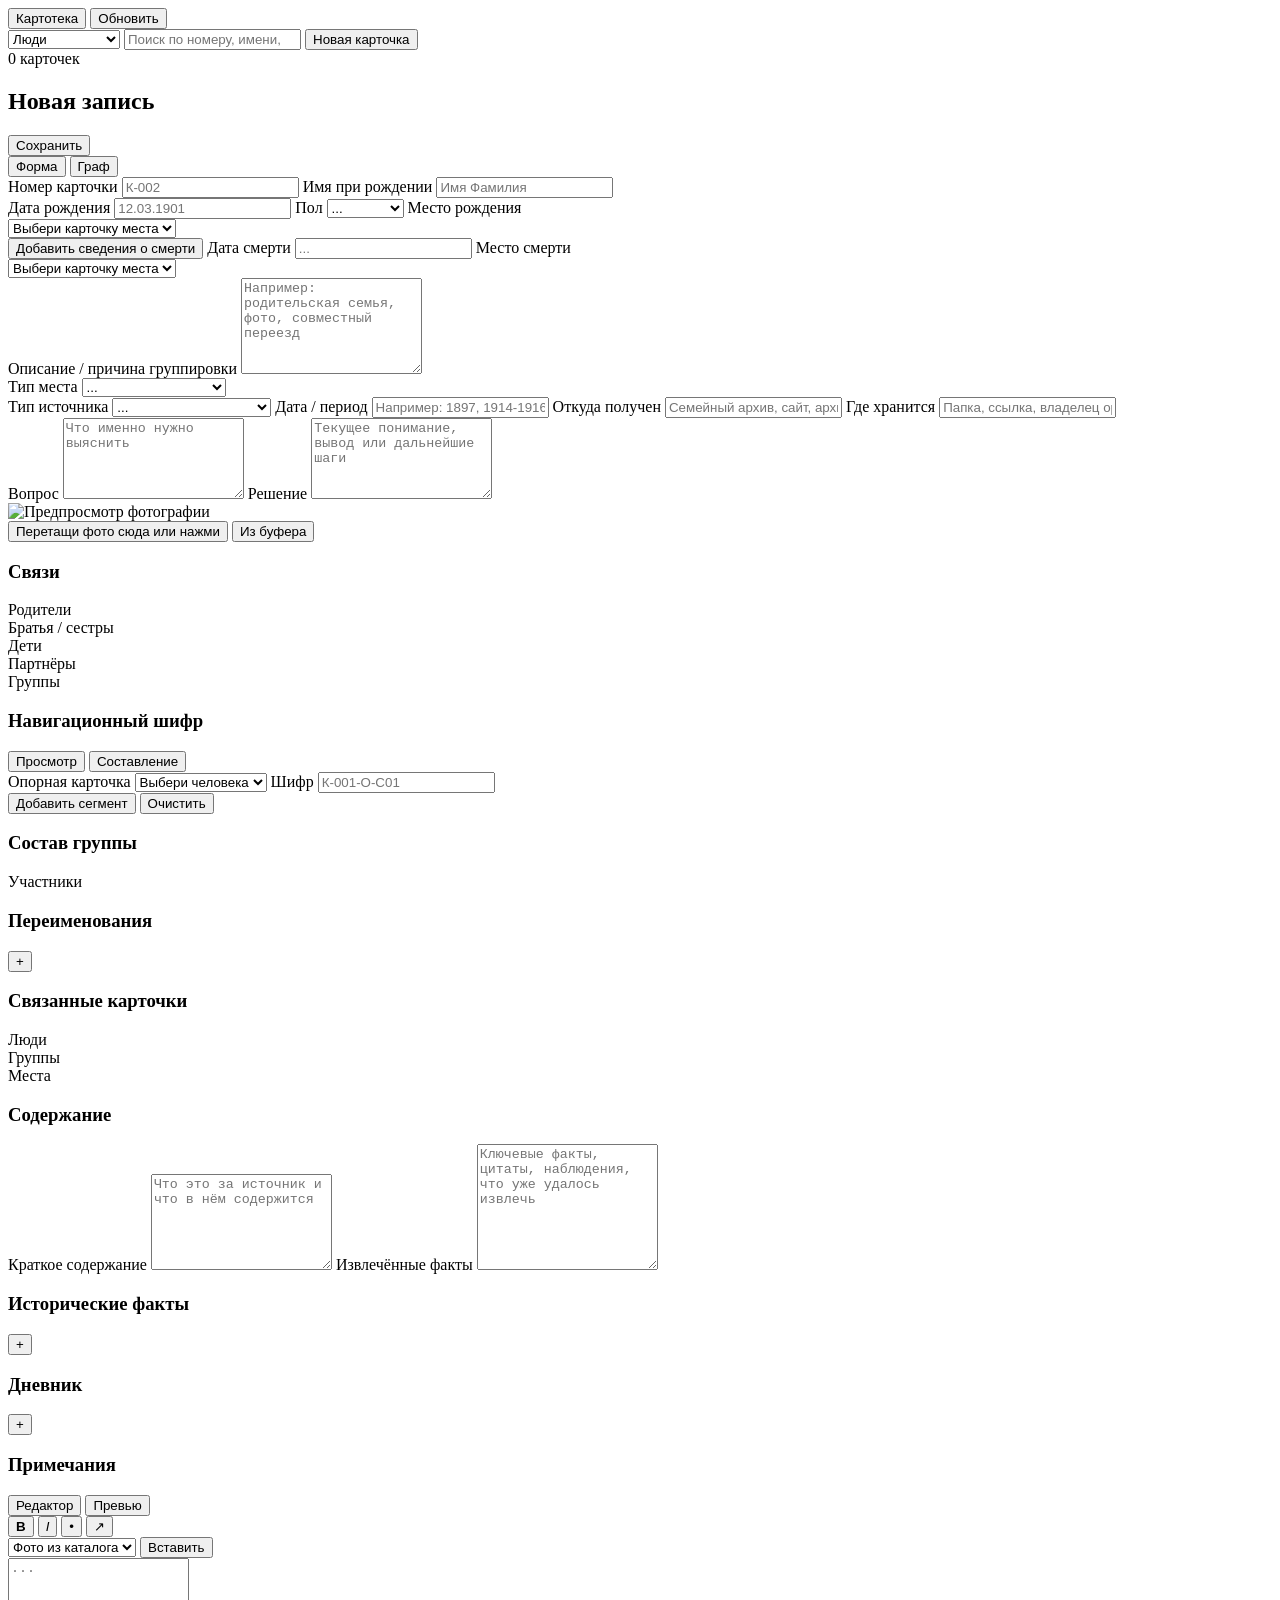
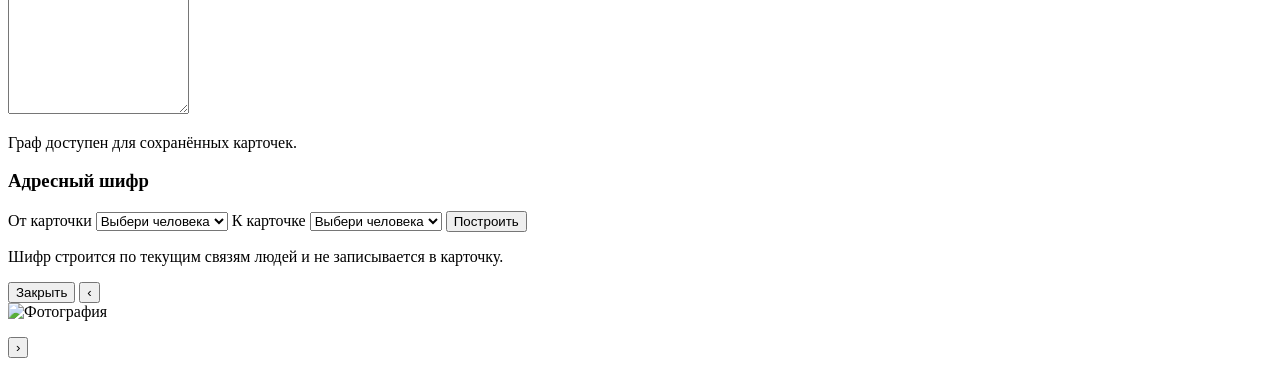
==== gui/index.html @ befb8533 "Инструмент перенесён в репозиторий" ====
<!DOCTYPE html>
<html lang="ru">
  <head>
    <meta charset="UTF-8" />
    <meta name="viewport" content="width=device-width, initial-scale=1.0" />
    <title>Family Tree GUI</title>
    <link rel="stylesheet" href="/styles.css" />
  </head>
  <body>
    <main class="workspace">
      <aside class="sidebar">
        <div class="sidebar-header">
          <button class="sidebar-title" id="home-button" type="button">Картотека</button>
          <button class="button button-secondary small" id="refresh-button" type="button">Обновить</button>
        </div>

        <div class="sidebar-toolbar">
          <label class="search-field search-field-select">
            <select id="card-filter-select" aria-label="Фильтр карточек">
              <option value="person" selected>Люди</option>
              <option value="all">Все карточки</option>
              <option value="group">Группы</option>
              <option value="place">Места</option>
              <option value="source">Источники</option>
              <option value="research">Исследования</option>
            </select>
          </label>
          <label class="search-field">
            <input id="search-input" type="search" placeholder="Поиск по номеру, имени, пути" />
          </label>
          <button class="button button-primary" id="new-card-button" type="button">Новая карточка</button>
        </div>

        <div class="sidebar-count" id="card-count">0 карточек</div>

        <ul id="card-list" class="nav-list"></ul>
      </aside>

      <section class="editor">
        <div class="editor-topbar">
          <h2 id="mode-title">Новая запись</h2>
          <div class="topbar-controls">
            <button class="button button-primary" id="submit-button" type="submit" form="card-form">Сохранить</button>
            <div class="segmented" role="tablist" aria-label="Режим просмотра карточки">
              <button class="segmented-button is-active" data-editor-view="form" type="button">Форма</button>
              <button class="segmented-button" data-editor-view="graph" type="button">Граф</button>
            </div>
          </div>
        </div>

        <section class="editor-panel" id="form-panel">
          <form id="card-form" class="card-form">
            <input type="hidden" name="cardType" value="person" />
            <input type="hidden" name="editDirectory" value="" />
            <input type="hidden" name="mainPhoto" value="" />

            <section class="form-block form-block-hero">
              <div class="hero-grid">
                <div class="hero-main">
                  <div class="form-row form-row-primary">
                    <label class="field">
                      <span>Номер карточки</span>
                      <input name="cardNumber" placeholder="К-002" required />
                    </label>
                    <label class="field wide">
                      <span id="primary-name-label">Имя при рождении</span>
                      <input name="primaryName" placeholder="Имя Фамилия" required />
                    </label>
                  </div>

                  <div class="hero-person-fields" data-type-section="person">
                    <label class="field">
                      <span>Дата рождения</span>
                      <input name="birthDate" placeholder="12.03.1901" />
                    </label>
                    <label class="field">
                      <span>Пол</span>
                      <select name="sex">
                        <option value="">...</option>
                        <option value="мужской">Мужской</option>
                        <option value="женский">Женский</option>
                      </select>
                    </label>
                    <label class="field">
                      <span>Место рождения</span>
                      <div class="place-field-stack">
                        <input name="birthPlace" type="hidden" />
                        <div class="place-reference-slot" data-place-reference="birthPlace"></div>
                        <div class="place-field-actions">
                          <select class="picker-select is-empty place-inline-picker" id="birth-place-picker">
                            <option value="">Выбери карточку места</option>
                          </select>
                        </div>
                      </div>
                    </label>
                    <button class="toggle-link" id="death-toggle" type="button">Добавить сведения о смерти</button>
                    <label class="field is-hidden" id="death-date-field">
                      <span>Дата смерти</span>
                      <input name="deathDate" placeholder="..." />
                    </label>
                    <label class="field is-hidden" id="death-place-field">
                      <span>Место смерти</span>
                      <div class="place-field-stack">
                        <input name="deathPlace" type="hidden" />
                        <div class="place-reference-slot" data-place-reference="deathPlace"></div>
                        <div class="place-field-actions">
                          <select class="picker-select is-empty place-inline-picker" id="death-place-picker">
                            <option value="">Выбери карточку места</option>
                          </select>
                        </div>
                      </div>
                    </label>
                  </div>

                  <div class="hero-group-fields is-hidden" data-type-section="group">
                    <label class="field">
                      <span>Описание / причина группировки</span>
                      <textarea
                        name="groupDescription"
                        rows="6"
                        placeholder="Например: родительская семья, фото, совместный переезд"
                      ></textarea>
                    </label>
                  </div>

                  <div class="hero-place-fields is-hidden" data-type-section="place">
                    <label class="field">
                      <span>Тип места</span>
                      <select name="placeType">
                        <option value="">...</option>
                        <option value="Населённый пункт">Населённый пункт</option>
                        <option value="Учебное заведение">Учебное заведение</option>
                        <option value="Место работы">Место работы</option>
                      </select>
                    </label>
                  </div>

                  <div class="hero-source-fields is-hidden" data-type-section="source">
                    <label class="field">
                      <span>Тип источника</span>
                      <select name="sourceType">
                        <option value="">...</option>
                        <option value="Документ">Документ</option>
                        <option value="Фотография">Фотография</option>
                        <option value="Ссылка">Ссылка</option>
                        <option value="Устное свидетельство">Устное свидетельство</option>
                        <option value="Архивная запись">Архивная запись</option>
                      </select>
                    </label>
                    <label class="field">
                      <span>Дата / период</span>
                      <input name="sourceDate" placeholder="Например: 1897, 1914-1916, около 1920" />
                    </label>
                    <label class="field">
                      <span>Откуда получен</span>
                      <input name="sourceOrigin" placeholder="Семейный архив, сайт, архив, устный рассказ" />
                    </label>
                    <label class="field">
                      <span>Где хранится</span>
                      <input name="sourceStorage" placeholder="Папка, ссылка, владелец оригинала, архивный шифр" />
                    </label>
                  </div>

                  <div class="hero-research-fields is-hidden" data-type-section="research">
                    <label class="field">
                      <span>Вопрос</span>
                      <textarea
                        name="researchQuestion"
                        rows="5"
                        placeholder="Что именно нужно выяснить"
                      ></textarea>
                    </label>
                    <label class="field">
                      <span>Решение</span>
                      <textarea
                        name="researchSolution"
                        rows="5"
                        placeholder="Текущее понимание, вывод или дальнейшие шаги"
                      ></textarea>
                    </label>
                  </div>
                </div>

                <div class="hero-photos" data-type-section="person,group,place,source">
                  <div class="photo-preview is-empty" id="photo-preview">
                    <img id="photo-preview-image" alt="Предпросмотр фотографии" />
                  </div>
                  <div class="photo-upload">
                    <input id="photo-file-input" type="file" accept="image/*" hidden multiple />
                    <div class="photo-upload-actions">
                      <button class="photo-dropzone" id="photo-dropzone" type="button">
                        <span id="photo-dropzone-text">Перетащи фото сюда или нажми</span>
                      </button>
                      <button class="button button-secondary small" id="photo-paste-button" type="button">Из буфера</button>
                    </div>
                    <div class="photo-gallery" id="photo-gallery"></div>
                  </div>
                </div>
              </div>
            </section>

            <section class="form-block" data-type-section="person">
              <div class="block-header">
                <h3>Связи</h3>
              </div>
              <div class="form-row">
                <label class="field">
                  <div class="field-head">
                    <span>Родители</span>
                    <div class="relation-picker" data-picker-target="parents" data-picker-type="person"></div>
                  </div>
                  <input type="hidden" name="parents" />
                  <div class="relation-list" data-relation-list="parents"></div>
                </label>
                <label class="field">
                  <div class="field-head">
                    <span>Братья / сестры</span>
                    <div class="relation-picker" data-picker-target="siblings" data-picker-type="person"></div>
                  </div>
                  <input type="hidden" name="siblings" />
                  <div class="relation-list" data-relation-list="siblings"></div>
                </label>
                <label class="field">
                  <div class="field-head">
                    <span>Дети</span>
                    <div class="relation-picker" data-picker-target="children" data-picker-type="person"></div>
                  </div>
                  <input type="hidden" name="children" />
                  <div class="relation-list" data-relation-list="children"></div>
                </label>
                <label class="field">
                  <div class="field-head">
                    <span>Партнёры</span>
                    <div class="relation-picker" data-picker-target="partners" data-picker-type="person"></div>
                  </div>
                  <input type="hidden" name="partners" />
                  <div class="relation-list" data-relation-list="partners"></div>
                </label>
                <label class="field">
                  <div class="field-head">
                    <span>Группы</span>
                    <div class="relation-picker" data-picker-target="groups" data-picker-type="group"></div>
                  </div>
                  <input type="hidden" name="groups" />
                  <div class="relation-list" data-relation-list="groups"></div>
                </label>
              </div>
            </section>

            <section class="form-block" data-type-section="person">
              <div class="block-header">
                <h3>Навигационный шифр</h3>
                <div class="segmented" role="tablist" aria-label="Режим навигационного шифра">
                  <button class="segmented-button is-active" data-nav-mode="read" type="button">Просмотр</button>
                  <button class="segmented-button" data-nav-mode="edit" type="button">Составление</button>
                </div>
              </div>
              <div class="nav-code-read" id="navigation-code-read"></div>
              <div class="form-column is-hidden" id="navigation-code-compose">
                <label class="field">
                  <span>Опорная карточка</span>
                  <select id="navigation-code-anchor" class="picker-select">
                    <option value="">Выбери человека</option>
                  </select>
                </label>
                <label class="field">
                  <span>Шифр</span>
                  <input name="navigationCode" id="navigation-code-input" placeholder="К-001-О-С01" />
                </label>
                <div class="nav-code-editor" id="navigation-code-editor"></div>
                <div class="nav-code-actions">
                  <button class="button button-secondary small" id="nav-code-add-segment" type="button">Добавить сегмент</button>
                  <button class="button button-secondary small" id="nav-code-clear" type="button">Очистить</button>
                </div>
              </div>
            </section>

            <section class="form-block is-hidden" data-type-section="group">
              <div class="block-header">
                <h3>Состав группы</h3>
              </div>
              <div class="form-column">
                <label class="field">
                  <div class="field-head">
                    <span>Участники</span>
                    <div class="relation-picker" data-picker-target="participants" data-picker-type="person"></div>
                  </div>
                  <input type="hidden" name="participants" />
                  <div class="relation-list" data-relation-list="participants"></div>
                </label>
              </div>
            </section>

            <section class="form-block is-hidden" data-type-section="place">
              <div class="block-header">
                <h3>Переименования</h3>
                <button class="button button-secondary small icon-button" id="add-rename-button" type="button" aria-label="Добавить переименование">+</button>
              </div>
              <input type="hidden" name="renameHistory" value="[]" />
              <div class="facts-table" id="rename-table"></div>
            </section>

            <section class="form-block is-hidden" data-type-section="source">
              <div class="block-header">
                <h3>Связанные карточки</h3>
              </div>
              <div class="form-row">
                <label class="field">
                  <div class="field-head">
                    <span>Люди</span>
                    <div class="relation-picker" data-picker-target="sourcePeople" data-picker-type="person"></div>
                  </div>
                  <input type="hidden" name="sourcePeople" />
                  <div class="relation-list" data-relation-list="sourcePeople"></div>
                </label>
                <label class="field">
                  <div class="field-head">
                    <span>Группы</span>
                    <div class="relation-picker" data-picker-target="sourceGroups" data-picker-type="group"></div>
                  </div>
                  <input type="hidden" name="sourceGroups" />
                  <div class="relation-list" data-relation-list="sourceGroups"></div>
                </label>
                <label class="field">
                  <div class="field-head">
                    <span>Места</span>
                    <div class="relation-picker" data-picker-target="sourcePlaces" data-picker-type="place"></div>
                  </div>
                  <input type="hidden" name="sourcePlaces" />
                  <div class="relation-list" data-relation-list="sourcePlaces"></div>
                </label>
              </div>
            </section>

            <section class="form-block is-hidden" data-type-section="source">
              <div class="block-header">
                <h3>Содержание</h3>
              </div>
              <div class="form-column">
                <label class="field">
                  <span>Краткое содержание</span>
                  <textarea name="sourceSummary" rows="6" placeholder="Что это за источник и что в нём содержится"></textarea>
                </label>
                <label class="field">
                  <span>Извлечённые факты</span>
                  <textarea name="sourceExtracts" rows="8" placeholder="Ключевые факты, цитаты, наблюдения, что уже удалось извлечь"></textarea>
                </label>
              </div>
            </section>

            <section class="form-block" data-type-section="person,group">
              <div class="block-header">
                <h3>Исторические факты</h3>
                <button class="button button-secondary small icon-button" id="add-fact-button" type="button" aria-label="Добавить факт">+</button>
              </div>
              <input type="hidden" name="facts" value="[]" />
              <div class="facts-table" id="facts-table"></div>
            </section>

            <section class="form-block is-hidden" data-type-section="research">
              <div class="block-header">
                <h3>Дневник</h3>
                <button class="button button-secondary small icon-button" id="add-research-entry-button" type="button" aria-label="Добавить запись дневника">+</button>
              </div>
              <input type="hidden" name="researchJournal" value="[]" />
              <div class="facts-table" id="research-journal-table"></div>
            </section>

            <section class="form-block" data-type-section="person,group,place,source">
              <div class="block-header">
                <h3>Примечания</h3>
                <div class="segmented" role="tablist" aria-label="Режим примечаний">
                  <button class="segmented-button" data-notes-mode="editor" type="button">Редактор</button>
                  <button class="segmented-button is-active" data-notes-mode="preview" type="button">Превью</button>
                </div>
              </div>
              <div class="notes-toolbar is-hidden" id="notes-toolbar">
                <button class="button button-secondary small icon-button" id="notes-bold" type="button" aria-label="Жирный текст"><strong>B</strong></button>
                <button class="button button-secondary small icon-button" id="notes-italic" type="button" aria-label="Курсив"><em>I</em></button>
                <button class="button button-secondary small icon-button" id="notes-list" type="button" aria-label="Маркированный список">•</button>
                <button class="button button-secondary small icon-button" id="notes-link" type="button" aria-label="Ссылка">↗</button>
                <div class="notes-photo-tools">
                  <select id="notes-photo-select" class="picker-select is-empty">
                    <option value="">Фото из каталога</option>
                  </select>
                  <button class="button button-secondary small" id="notes-photo-insert" type="button">Вставить</button>
                </div>
              </div>
              <div class="notes-panel is-hidden" id="notes-editor-panel">
                <label class="field">
                  <textarea name="notes" id="notes-input" rows="10" placeholder="..." ></textarea>
                </label>
              </div>
              <div class="notes-preview" id="notes-preview"></div>
            </section>
            <p id="status" class="status" aria-live="polite"></p>
          </form>
        </section>

        <section class="editor-panel graph-panel is-hidden" id="graph-panel">
          <div class="graph-canvas-wrap">
            <div class="graph-empty" id="graph-empty">Граф доступен для сохранённых карточек.</div>
            <div class="graph-canvas is-hidden" id="graph-canvas"></div>
          </div>
          <section class="graph-tool">
            <div class="block-header">
              <h3>Адресный шифр</h3>
            </div>
            <div class="graph-tool-row">
              <label class="field">
                <span>От карточки</span>
                <select id="nav-code-from" class="picker-select">
                  <option value="">Выбери человека</option>
                </select>
              </label>
              <label class="field">
                <span>К карточке</span>
                <select id="nav-code-to" class="picker-select">
                  <option value="">Выбери человека</option>
                </select>
              </label>
              <button class="button button-primary" id="nav-code-build" type="button">Построить</button>
            </div>
            <div class="graph-tool-results" id="nav-code-results">
              <p class="graph-tool-hint">Шифр строится по текущим связям людей и не записывается в карточку.</p>
            </div>
          </section>
        </section>
      </section>
    </main>

    <div class="lightbox is-hidden" id="lightbox">
      <button class="lightbox-close" id="lightbox-close" type="button">Закрыть</button>
      <button class="lightbox-nav lightbox-prev" id="lightbox-prev" type="button">‹</button>
      <div class="lightbox-stage">
        <img id="lightbox-image" alt="Фотография" />
        <p class="lightbox-caption" id="lightbox-caption"></p>
      </div>
      <button class="lightbox-nav lightbox-next" id="lightbox-next" type="button">›</button>
    </div>

    <dialog class="type-dialog" id="new-card-type-dialog">
      <form method="dialog" class="type-dialog-card">
        <div class="type-dialog-head">
          <h3>Новая карточка</h3>
          <button class="button button-secondary small" type="submit" value="cancel">Отмена</button>
        </div>
        <p class="type-dialog-text">Выбери тип карточки для создания.</p>
        <div class="type-dialog-grid">
          <button class="type-dialog-option" type="submit" value="person">
            <span class="type-dialog-icon" aria-hidden="true">◉</span>
            <span>Человек</span>
          </button>
          <button class="type-dialog-option" type="submit" value="group">
            <span class="type-dialog-icon" aria-hidden="true">◎</span>
            <span>Группа</span>
          </button>
          <button class="type-dialog-option" type="submit" value="place">
            <span class="type-dialog-icon" aria-hidden="true">⌂</span>
            <span>Место</span>
          </button>
          <button class="type-dialog-option" type="submit" value="source">
            <span class="type-dialog-icon" aria-hidden="true">✦</span>
            <span>Источник</span>
          </button>
          <button class="type-dialog-option" type="submit" value="research">
            <span class="type-dialog-icon" aria-hidden="true">✎</span>
            <span>Исследование</span>
          </button>
        </div>
      </form>
    </dialog>

    <script src="/app.js" defer></script>
  </body>
</html>
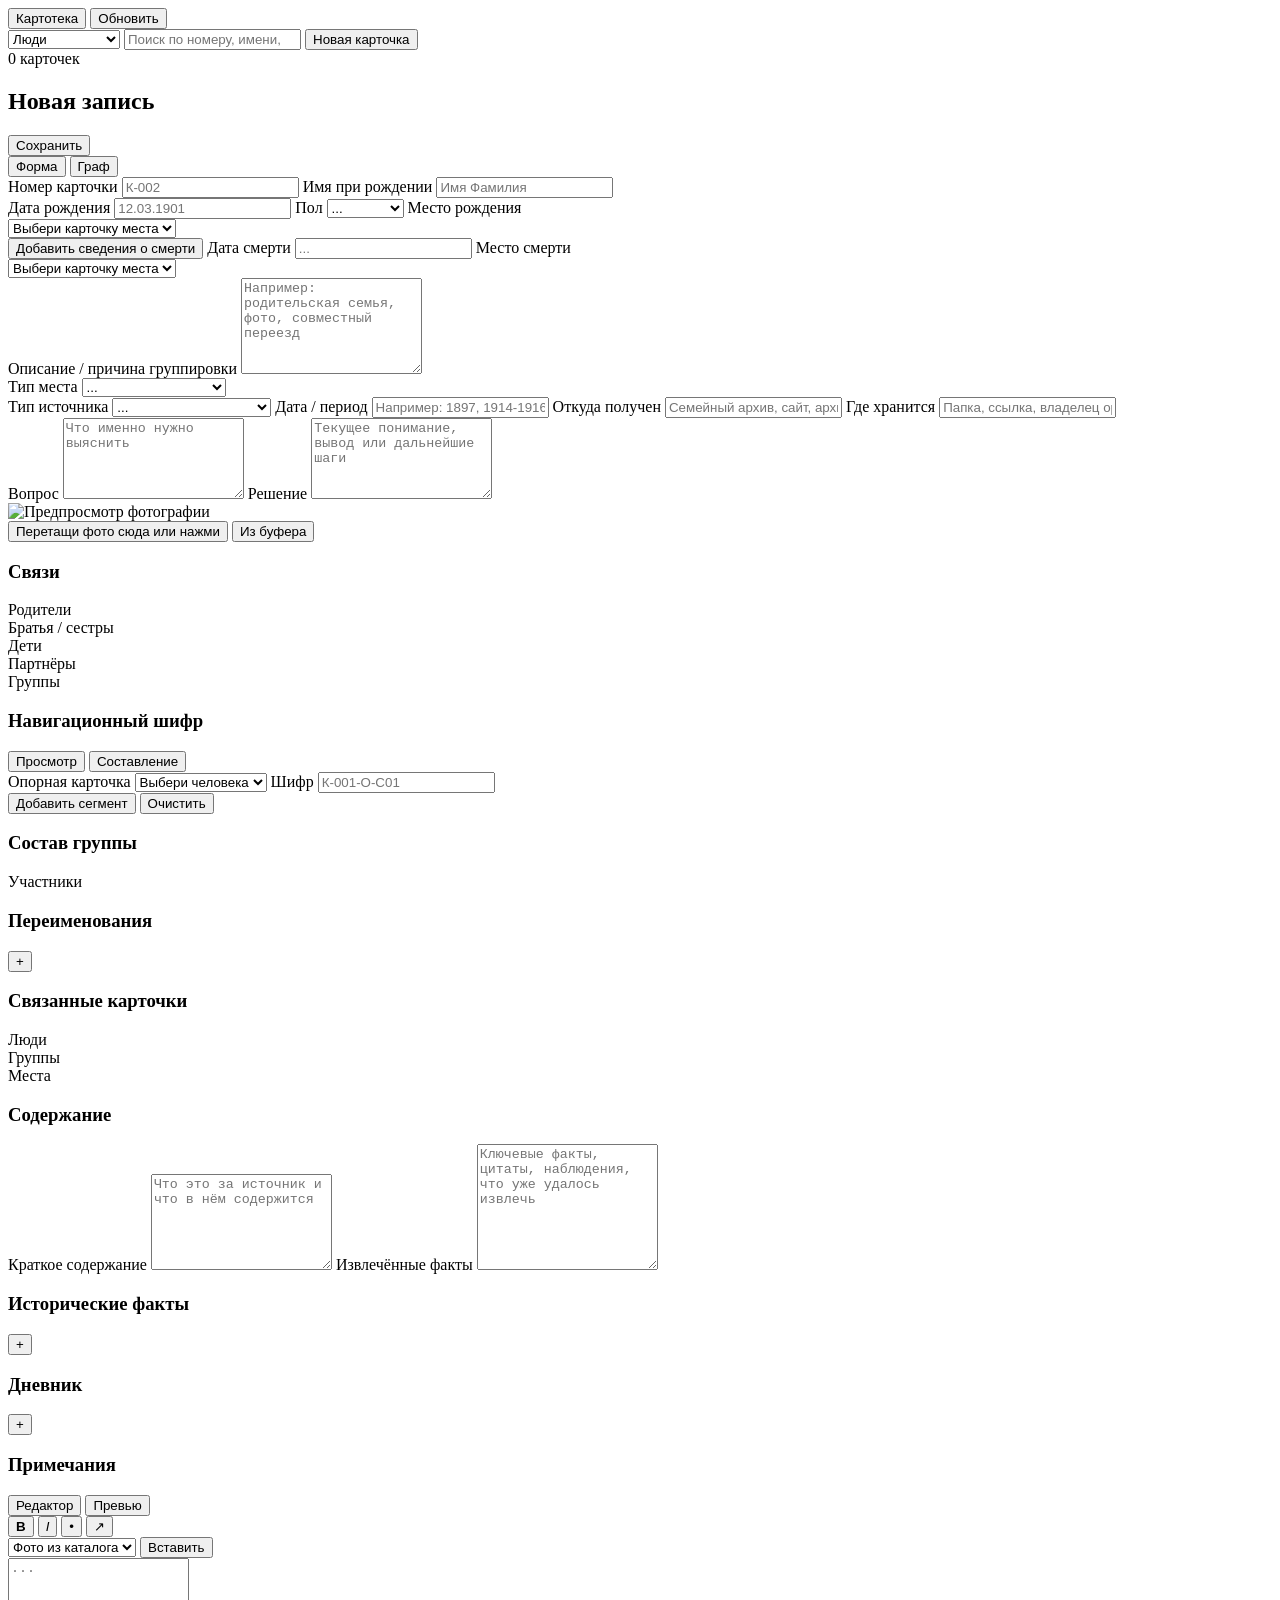
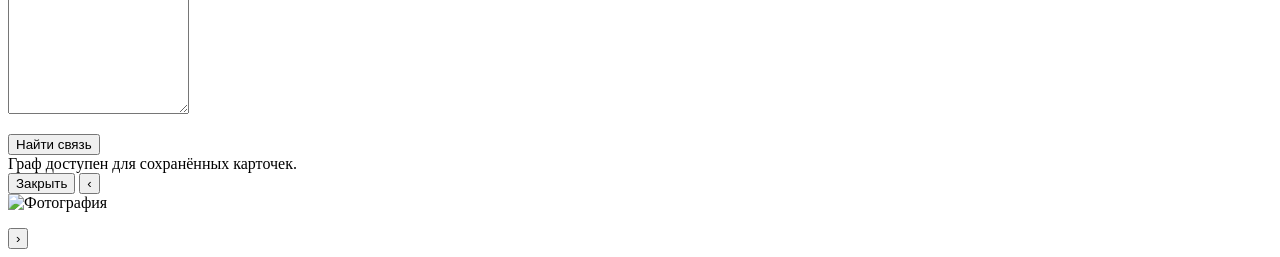
==== commit 8a621849: "Вынести поиск связи из графа в модальное окно" ====
--- a/gui/index.html
+++ b/gui/index.html
@@ -398,33 +398,13 @@
         </section>
 
         <section class="editor-panel graph-panel is-hidden" id="graph-panel">
+          <div class="graph-panel-actions">
+            <button class="button button-primary" id="nav-lookup-open" type="button">Найти связь</button>
+          </div>
           <div class="graph-canvas-wrap">
             <div class="graph-empty" id="graph-empty">Граф доступен для сохранённых карточек.</div>
             <div class="graph-canvas is-hidden" id="graph-canvas"></div>
           </div>
-          <section class="graph-tool">
-            <div class="block-header">
-              <h3>Адресный шифр</h3>
-            </div>
-            <div class="graph-tool-row">
-              <label class="field">
-                <span>От карточки</span>
-                <select id="nav-code-from" class="picker-select">
-                  <option value="">Выбери человека</option>
-                </select>
-              </label>
-              <label class="field">
-                <span>К карточке</span>
-                <select id="nav-code-to" class="picker-select">
-                  <option value="">Выбери человека</option>
-                </select>
-              </label>
-              <button class="button button-primary" id="nav-code-build" type="button">Построить</button>
-            </div>
-            <div class="graph-tool-results" id="nav-code-results">
-              <p class="graph-tool-hint">Шифр строится по текущим связям людей и не записывается в карточку.</p>
-            </div>
-          </section>
         </section>
       </section>
     </main>
@@ -471,6 +451,36 @@
       </form>
     </dialog>
 
+    <dialog class="type-dialog nav-lookup-dialog" id="nav-lookup-dialog">
+      <div class="type-dialog-card nav-lookup-dialog-card">
+        <div class="type-dialog-head nav-lookup-head">
+          <div>
+            <h3>Найти связь между людьми</h3>
+            <p class="type-dialog-text">Выбери две карточки людей и посмотри маршрут между ними. Шифр остаётся вспомогательным представлением.</p>
+          </div>
+          <button class="button button-secondary small" id="nav-lookup-close" type="button">Закрыть</button>
+        </div>
+        <div class="graph-tool-row nav-lookup-row">
+          <label class="field">
+            <span>От карточки</span>
+            <select id="nav-code-from" class="picker-select">
+              <option value="">Выбери человека</option>
+            </select>
+          </label>
+          <label class="field">
+            <span>К карточке</span>
+            <select id="nav-code-to" class="picker-select">
+              <option value="">Выбери человека</option>
+            </select>
+          </label>
+          <button class="button button-primary" id="nav-code-build" type="button">Построить</button>
+        </div>
+        <div class="graph-tool-results nav-lookup-results" id="nav-code-results">
+          <p class="graph-tool-hint">Маршрут строится по текущим связям людей и не записывается в карточку.</p>
+        </div>
+      </div>
+    </dialog>
+
     <script src="/app.js" defer></script>
   </body>
 </html>
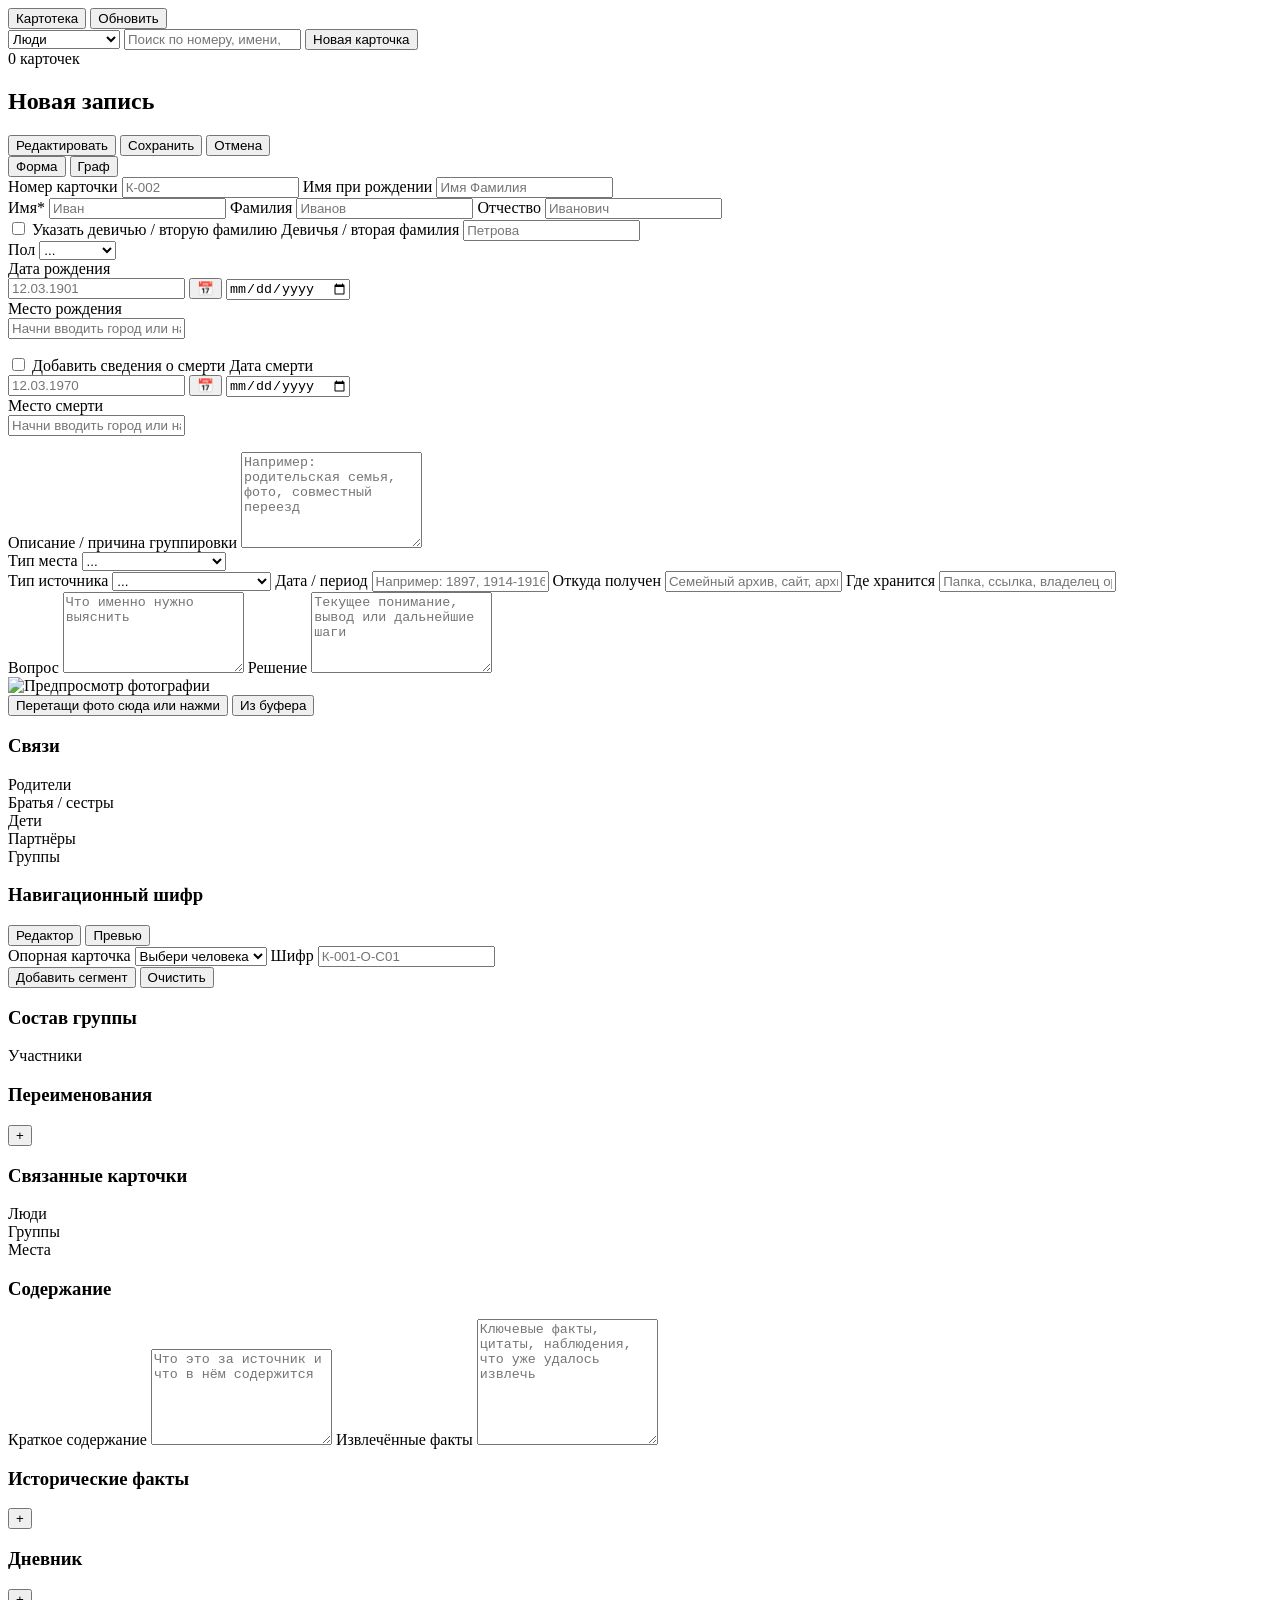
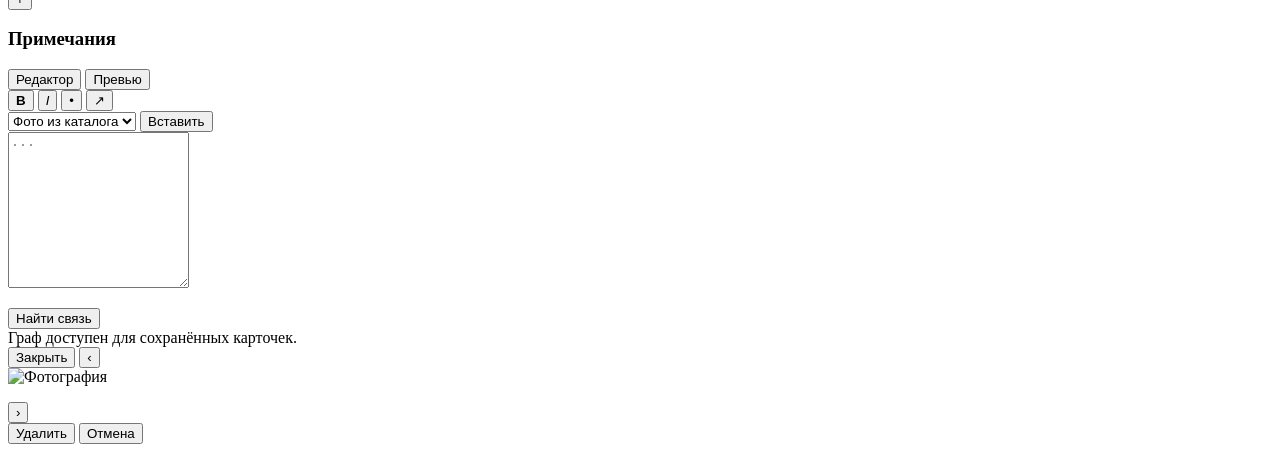
==== commit f329fb8d: "feat(gui): rework person editor with split name, place search, dates and delete - Split person name " ====
--- a/gui/index.html
+++ b/gui/index.html
@@ -40,7 +40,9 @@
         <div class="editor-topbar">
           <h2 id="mode-title">Новая запись</h2>
           <div class="topbar-controls">
+            <button class="button button-secondary is-hidden" id="edit-button" type="button">Редактировать</button>
             <button class="button button-primary" id="submit-button" type="submit" form="card-form">Сохранить</button>
+            <button class="button button-secondary small" id="cancel-button" type="button">Отмена</button>
             <div class="segmented" role="tablist" aria-label="Режим просмотра карточки">
               <button class="segmented-button is-active" data-editor-view="form" type="button">Форма</button>
               <button class="segmented-button" data-editor-view="graph" type="button">Граф</button>
@@ -58,58 +60,111 @@
               <div class="hero-grid">
                 <div class="hero-main">
                   <div class="form-row form-row-primary">
-                    <label class="field">
+                    <label class="field field-muted card-number-field">
                       <span>Номер карточки</span>
                       <input name="cardNumber" placeholder="К-002" required />
                     </label>
-                    <label class="field wide">
+                    <label class="field wide" id="primary-name-field">
                       <span id="primary-name-label">Имя при рождении</span>
-                      <input name="primaryName" placeholder="Имя Фамилия" required />
-                    </label>
-                  </div>
+                      <input name="primaryName" placeholder="Имя Фамилия" />
+                    </label>
+                  </div>
+
+                  <div class="form-row person-name-fields" data-type-section="person">
+                    <label class="field">
+                      <span>Имя*</span>
+                      <input name="givenName" placeholder="Иван" />
+                    </label>
+                    <label class="field">
+                      <span>Фамилия</span>
+                      <input name="surname" placeholder="Иванов" />
+                    </label>
+                    <label class="field">
+                      <span>Отчество</span>
+                      <input name="patronymic" placeholder="Иванович" />
+                    </label>
+                  </div>
+
+                  <div class="person-maiden-block" data-type-section="person">
+                    <label class="checkbox-field">
+                      <input type="checkbox" id="maiden-toggle" />
+                      <span>Указать девичью / вторую фамилию</span>
+                    </label>
+                    <label class="field is-hidden" id="maiden-name-field">
+                      <span>Девичья / вторая фамилия</span>
+                      <input name="maidenName" placeholder="Петрова" />
+                    </label>
+                  </div>
+
+                  <label class="field">
+                    <span>Пол</span>
+                    <select name="sex">
+                      <option value="">...</option>
+                      <option value="мужской">Мужской</option>
+                      <option value="женский">Женский</option>
+                    </select>
+                  </label>
 
                   <div class="hero-person-fields" data-type-section="person">
                     <label class="field">
                       <span>Дата рождения</span>
-                      <input name="birthDate" placeholder="12.03.1901" />
-                    </label>
-                    <label class="field">
-                      <span>Пол</span>
-                      <select name="sex">
-                        <option value="">...</option>
-                        <option value="мужской">Мужской</option>
-                        <option value="женский">Женский</option>
-                      </select>
-                    </label>
+                      <div class="date-field" data-date-field>
+                        <input name="birthDate" class="date-text-input" placeholder="12.03.1901" inputmode="numeric" autocomplete="off" />
+                        <button type="button" class="date-calendar-button" data-date-picker="birthDate" aria-label="Выбрать дату в календаре" title="Календарь">📅</button>
+                        <input type="date" class="date-native-input" data-date-native="birthDate" tabindex="-1" aria-hidden="true" />
+                      </div>
+                    </label>
+
                     <label class="field">
                       <span>Место рождения</span>
                       <div class="place-field-stack">
                         <input name="birthPlace" type="hidden" />
                         <div class="place-reference-slot" data-place-reference="birthPlace"></div>
-                        <div class="place-field-actions">
-                          <select class="picker-select is-empty place-inline-picker" id="birth-place-picker">
-                            <option value="">Выбери карточку места</option>
-                          </select>
+                        <div class="place-combobox" data-place-combobox="birthPlace">
+                          <input
+                            type="text"
+                            class="place-search-input"
+                            data-place-search="birthPlace"
+                            placeholder="Начни вводить город или название места"
+                            autocomplete="off"
+                          />
+                          <div class="place-suggest-hint" data-place-hint="birthPlace"></div>
+                          <ul class="place-suggestions is-hidden" data-place-suggestions="birthPlace"></ul>
                         </div>
                       </div>
                     </label>
-                    <button class="toggle-link" id="death-toggle" type="button">Добавить сведения о смерти</button>
-                    <label class="field is-hidden" id="death-date-field">
-                      <span>Дата смерти</span>
-                      <input name="deathDate" placeholder="..." />
-                    </label>
-                    <label class="field is-hidden" id="death-place-field">
-                      <span>Место смерти</span>
-                      <div class="place-field-stack">
-                        <input name="deathPlace" type="hidden" />
-                        <div class="place-reference-slot" data-place-reference="deathPlace"></div>
-                        <div class="place-field-actions">
-                          <select class="picker-select is-empty place-inline-picker" id="death-place-picker">
-                            <option value="">Выбери карточку места</option>
-                          </select>
+                    <div class="person-death-block" data-type-section="person">
+                      <label class="checkbox-field">
+                        <input type="checkbox" id="death-toggle" />
+                        <span>Добавить сведения о смерти</span>
+                      </label>
+                      <label class="field is-hidden" id="death-date-field">
+                        <span>Дата смерти</span>
+                        <div class="date-field" data-date-field>
+                          <input name="deathDate" class="date-text-input" placeholder="12.03.1970" inputmode="numeric" autocomplete="off" />
+                          <button type="button" class="date-calendar-button" data-date-picker="deathDate" aria-label="Выбрать дату в календаре" title="Календарь">📅</button>
+                          <input type="date" class="date-native-input" data-date-native="deathDate" tabindex="-1" aria-hidden="true" />
                         </div>
-                      </div>
-                    </label>
+                      </label>
+                      <label class="field is-hidden" id="death-place-field">
+                        <span>Место смерти</span>
+                        <div class="place-field-stack">
+                          <input name="deathPlace" type="hidden" />
+                          <div class="place-reference-slot" data-place-reference="deathPlace"></div>
+                          <div class="place-combobox" data-place-combobox="deathPlace">
+                            <input
+                              type="text"
+                              class="place-search-input"
+                              data-place-search="deathPlace"
+                              placeholder="Начни вводить город или название места"
+                              autocomplete="off"
+                            />
+                            <div class="place-suggest-hint" data-place-hint="deathPlace"></div>
+                            <ul class="place-suggestions is-hidden" data-place-suggestions="deathPlace"></ul>
+                          </div>
+                        </div>
+                      </label>
+                    </div>
                   </div>
 
                   <div class="hero-group-fields is-hidden" data-type-section="group">
@@ -251,8 +306,8 @@
               <div class="block-header">
                 <h3>Навигационный шифр</h3>
                 <div class="segmented" role="tablist" aria-label="Режим навигационного шифра">
-                  <button class="segmented-button is-active" data-nav-mode="read" type="button">Просмотр</button>
-                  <button class="segmented-button" data-nav-mode="edit" type="button">Составление</button>
+                  <button class="segmented-button is-active" data-nav-mode="edit" type="button">Редактор</button>
+                  <button class="segmented-button" data-nav-mode="read" type="button">Превью</button>
                 </div>
               </div>
               <div class="nav-code-read" id="navigation-code-read"></div>
@@ -370,8 +425,8 @@
               <div class="block-header">
                 <h3>Примечания</h3>
                 <div class="segmented" role="tablist" aria-label="Режим примечаний">
-                  <button class="segmented-button" data-notes-mode="editor" type="button">Редактор</button>
-                  <button class="segmented-button is-active" data-notes-mode="preview" type="button">Превью</button>
+                  <button class="segmented-button is-active" data-notes-mode="editor" type="button">Редактор</button>
+                  <button class="segmented-button" data-notes-mode="preview" type="button">Превью</button>
                 </div>
               </div>
               <div class="notes-toolbar is-hidden" id="notes-toolbar">
@@ -451,6 +506,24 @@
       </form>
     </dialog>
 
+    <div class="context-menu is-hidden" id="card-context-menu" role="menu">
+      <button class="context-menu-item context-menu-danger" type="button" data-context-action="delete" role="menuitem">Удалить</button>
+      <button class="context-menu-item" type="button" data-context-action="cancel" role="menuitem">Отмена</button>
+    </div>
+
+    <dialog class="type-dialog" id="delete-card-dialog">
+      <form method="dialog" class="type-dialog-card">
+        <div class="type-dialog-head">
+          <h3>Удаление карточки</h3>
+        </div>
+        <p class="type-dialog-text">Удалить карточку «<span id="delete-card-name"></span>»? Действие необратимо.</p>
+        <div class="type-dialog-actions">
+          <button class="button button-secondary" type="submit" value="cancel">Отмена</button>
+          <button class="button button-danger" id="delete-card-confirm" type="submit" value="delete">Удалить</button>
+        </div>
+      </form>
+    </dialog>
+
     <dialog class="type-dialog nav-lookup-dialog" id="nav-lookup-dialog">
       <div class="type-dialog-card nav-lookup-dialog-card">
         <div class="type-dialog-head nav-lookup-head">
@@ -481,6 +554,21 @@
       </div>
     </dialog>
 
-    <script src="/app.js" defer></script>
+    <!-- Сторонние библиотеки (UMD, создают глобальные переменные — грузятся до модулей GUI). -->
+    <script src="/js/vendor/dagre.min.js" defer></script>
+
+    <!-- Модули GUI. Порядок важен: dom-and-state.js создаёт общие переменные, main.js стартует приложение. -->
+    <script src="/js/dom-and-state.js" defer></script>
+    <script src="/js/navigation-code.js" defer></script>
+    <script src="/js/helpers.js" defer></script>
+    <script src="/js/navigation-lookup.js" defer></script>
+    <script src="/js/facts-tables.js" defer></script>
+    <script src="/js/graph.js" defer></script>
+    <script src="/js/photos.js" defer></script>
+    <script src="/js/editor.js" defer></script>
+    <script src="/js/relations.js" defer></script>
+    <script src="/js/card-actions.js" defer></script>
+    <script src="/js/form-fields.js" defer></script>
+    <script src="/js/main.js" defer></script>
   </body>
 </html>
